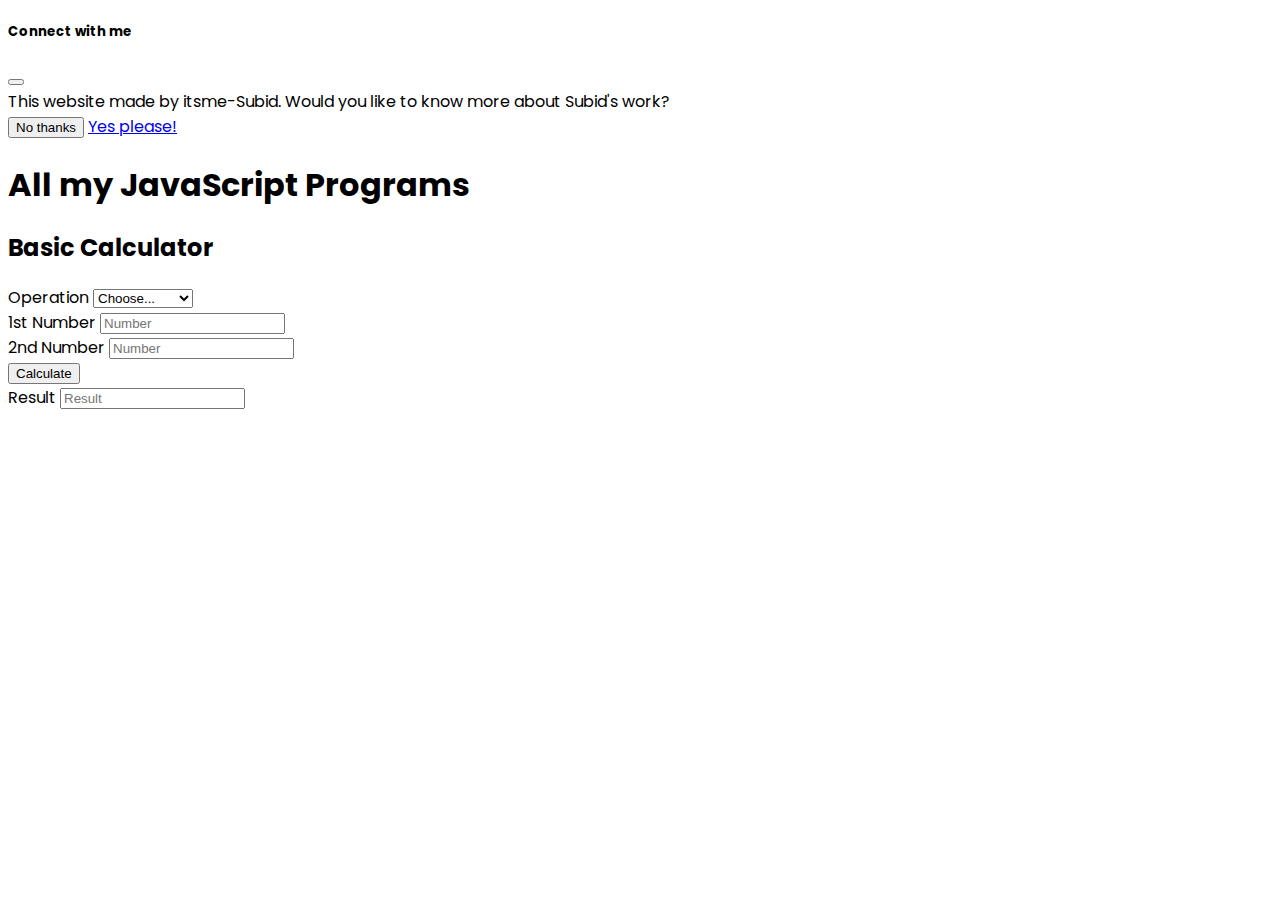
==== index.html @ c2d5eebd "Calculator" ====
<!DOCTYPE html>
<html lang="en">

<head>
    <meta charset="UTF-8">
    <meta http-equiv="X-UA-Compatible" content="IE=edge">
    <meta name="viewport" content="width=device-width, initial-scale=1.0">
    <!-- Bootstrap CDN Links -->
    <link href="https://cdn.jsdelivr.net/npm/bootstrap@5.2.0-beta1/dist/css/bootstrap.min.css" rel="stylesheet"
        integrity="sha384-0evHe/X+R7YkIZDRvuzKMRqM+OrBnVFBL6DOitfPri4tjfHxaWutUpFmBp4vmVor" crossorigin="anonymous">
    <script src="https://cdn.jsdelivr.net/npm/@popperjs/core@2.11.5/dist/umd/popper.min.js"
        integrity="sha384-Xe+8cL9oJa6tN/veChSP7q+mnSPaj5Bcu9mPX5F5xIGE0DVittaqT5lorf0EI7Vk"
        crossorigin="anonymous"></script>
    <script src="https://cdn.jsdelivr.net/npm/bootstrap@5.2.0-beta1/dist/js/bootstrap.min.js"
        integrity="sha384-kjU+l4N0Yf4ZOJErLsIcvOU2qSb74wXpOhqTvwVx3OElZRweTnQ6d31fXEoRD1Jy"
        crossorigin="anonymous"></script>
    <!-- Google fonts links -->
    <link rel="preconnect" href="https://fonts.googleapis.com">
    <link rel="preconnect" href="https://fonts.gstatic.com" crossorigin>
    <link href="https://fonts.googleapis.com/css2?family=Poppins&display=swap" rel="stylesheet">
    <!-- Website icon -->
    <link rel="shortcut icon" href="icon.ico" type="image/x-icon">
    <!-- Website title -->
    <title>JavaScript by Subid</title>
</head>

<body class="container-sm" style="font-family: 'Poppins', sans-serif;">
    <!--Write a program to add two integer numbers and display the result -->
    <!-- Button trigger modal -->
    <button type="button" class="btn btn-primary" style="display: none;" data-bs-toggle="modal"
        data-bs-target="#staticBackdrop" id="modalTrigger">
        Modal trigger
    </button>
    <!-- Modal -->
    <div class="modal fade" id="staticBackdrop" data-bs-backdrop="static" data-bs-keyboard="false" tabindex="-1"
        aria-labelledby="staticBackdropLabel" aria-hidden="true">
        <div class="modal-dialog">
            <div class="modal-content">
                <div class="modal-header">
                    <h5 class="modal-title" id="staticBackdropLabel">Connect with me</h5>
                    <button type="button" class="btn-close" data-bs-dismiss="modal" aria-label="Close"></button>
                </div>
                <div class="modal-body">
                    This website made by itsme-Subid. Would you like to know more about Subid's work?
                </div>
                <div class="modal-footer">
                    <button type="button" class="btn btn-secondary" data-bs-dismiss="modal">No thanks</button>
                    <a href="https://itsme-subid.github.io/Portfolio/" target="_blank" type="button"
                        class="btn btn-primary">Yes please!</a>
                </div>
            </div>
        </div>
    </div>
    <!-- Header -->
    <h1 class="pb-5 pt-4">All my JavaScript Programs</h1>
    <!-- Calculator -->
    <h2 class="fs-4 text-wrap">Basic Calculator</h2>
    <div class="sumOfTwo px-auto">
        <form id="form" class="row g-3" action="/" method="GET">
            <div class="col-md-2">
                <label for="inputOperation" class="form-label">Operation</label>
                <select id="inputOperation" class="form-select" required onclick="check5();">
                    <option value="">Choose...</option>
                    <option value="1">Addition</option>
                    <option value="2">Subtraction</option>
                    <option value="3">Multiplication</option>
                    <option value="4">Division</option>
                    <option value="5">Square Root</option>
                    <option value="6">Power</option>
                    <option value="7">Inverse</option>
                    <option value="8">Percentage</option>
                </select>
            </div>
            <div class="col-md-2">
                <label for="input1stNumber" class="form-label" id="n1">1st Number</label>
                <input type="number" placeholder="Number" class="form-control" id="input1stNumber" required>
            </div>
            <div class="col-md-2" id="n2Div">
                <label for="input2ndNumber4" class="form-label" id="n2">2nd Number</label>
                <input type="number" placeholder="Number" class="form-control" id="input2ndNumber" required>
            </div>
            <div class="col-12">
                <button type="submit" class="btn btn-primary">Calculate</button>
            </div>
            <div class="col-md-2">
                <label for="inputResult" class="form-label">Result</label>
                <input type="number" placeholder="Result" class="form-control" id="inputResult">
            </div>
        </form>
    </div>
    <!-- Modal trigger -->
    <script type="text/javascript">
        document.getElementById('modalTrigger').click();
    </script>
    <!-- My js file -->
    <script defer src="index.js"></script>
</body>

</html>
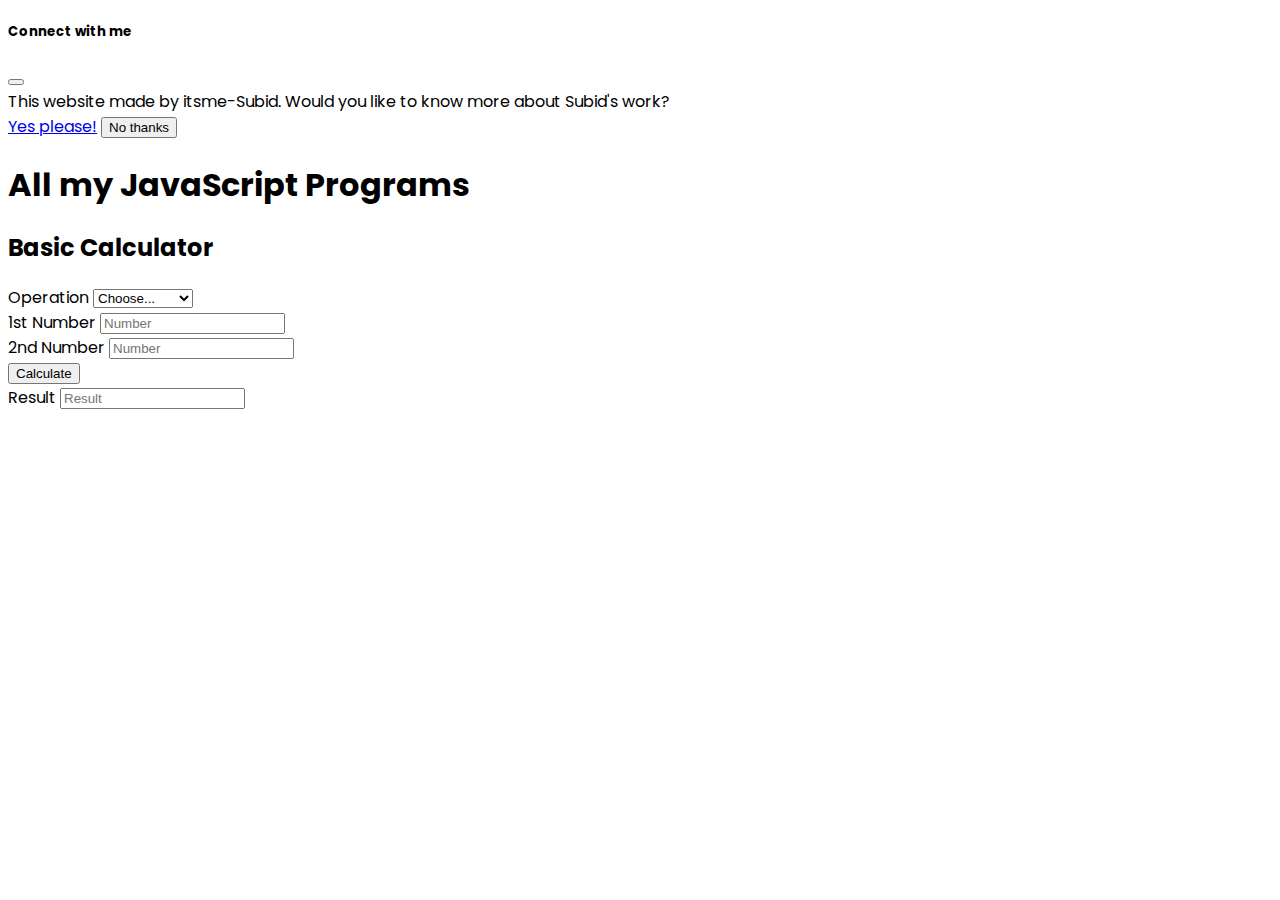
==== commit bfbb4738: "Update" ====
--- a/index.html
+++ b/index.html
@@ -44,9 +44,9 @@
                     This website made by itsme-Subid. Would you like to know more about Subid's work?
                 </div>
                 <div class="modal-footer">
-                    <button type="button" class="btn btn-secondary" data-bs-dismiss="modal">No thanks</button>
                     <a href="https://itsme-subid.github.io/Portfolio/" target="_blank" type="button"
-                        class="btn btn-primary">Yes please!</a>
+                        class="btn btn-secondary">Yes please!</a>
+                    <button type="button" class="btn btn-primary" data-bs-dismiss="modal">No thanks</button>
                 </div>
             </div>
         </div>
@@ -95,5 +95,4 @@
     <!-- My js file -->
     <script defer src="index.js"></script>
 </body>
-
 </html>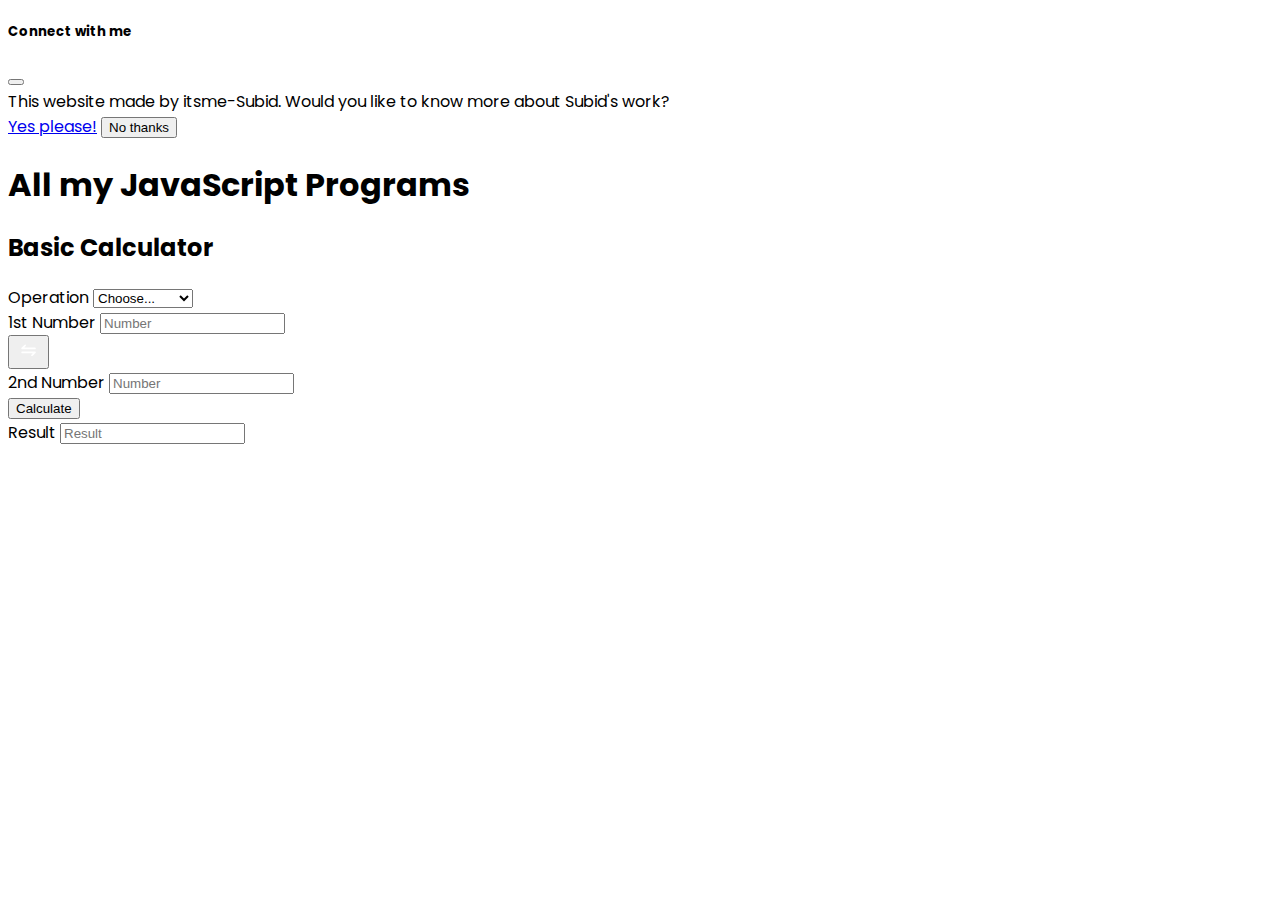
==== commit b836f57e: "Version: 1.0" ====
--- a/index.html
+++ b/index.html
@@ -21,7 +21,7 @@
     <!-- Website icon -->
     <link rel="shortcut icon" href="icon.ico" type="image/x-icon">
     <!-- Website title -->
-    <title>JavaScript by Subid</title>
+    <title>JavaScript Programs by Subid</title>
 </head>
 
 <body class="container-sm" style="font-family: 'Poppins', sans-serif;">
@@ -52,7 +52,7 @@
         </div>
     </div>
     <!-- Header -->
-    <h1 class="pb-5 pt-4">All my JavaScript Programs</h1>
+    <h1 class="pb-3 pt-4">All my JavaScript Programs</h1>
     <!-- Calculator -->
     <h2 class="fs-4 text-wrap">Basic Calculator</h2>
     <div class="sumOfTwo px-auto">
@@ -75,6 +75,26 @@
                 <label for="input1stNumber" class="form-label" id="n1">1st Number</label>
                 <input type="number" placeholder="Number" class="form-control" id="input1stNumber" required>
             </div>
+            <div class="col-md-2" id="swap">
+                <label for="input1stNumber" class="form-label pb-3" id="dummyLabel"></label>
+                <button type="button" class="btn btn-primary form-control" data-bs-toggle="tooltip"
+                    title="Swap the values" onclick="swap();" id="swapButton"><svg width="25" height="25" version="1.0"
+                        xmlns="http://www.w3.org/2000/svg" width="512.000000pt" height="512.000000pt"
+                        viewBox="0 0 512.000000 512.000000" preserveAspectRatio="xMidYMid meet">
+
+                        <g transform="translate(0.000000,512.000000) scale(0.100000,-0.100000)" fill="#FFFFFF"
+                            stroke="none">
+                            <path d="M1798 3758 c-15 -7 -179 -164 -363 -347 -344 -343 -355 -357 -355
+                   -431 0 -32 32 -100 56 -122 57 -50 -6 -48 1441 -48 1294 0 1350 1 1383 19 122
+                   65 132 233 19 308 l-43 28 -1118 5 -1118 5 156 155 c85 85 162 167 170 182 8
+                   15 14 50 14 79 0 98 -66 170 -163 176 -29 2 -64 -2 -79 -9z" />
+                            <path d="M1208 2340 c-70 -21 -128 -99 -128 -171 0 -40 29 -107 56 -131 56
+                   -50 14 -48 1201 -48 l1107 0 -161 -163 c-127 -128 -163 -170 -172 -202 -15
+                   -54 -14 -79 4 -122 21 -50 42 -72 90 -94 52 -24 107 -24 153 0 48 25 678 657
+                   692 694 35 95 -16 204 -109 236 -40 13 -2689 15 -2733 1z" />
+                        </g>
+                    </svg></button>
+            </div>
             <div class="col-md-2" id="n2Div">
                 <label for="input2ndNumber4" class="form-label" id="n2">2nd Number</label>
                 <input type="number" placeholder="Number" class="form-control" id="input2ndNumber" required>
@@ -88,11 +108,8 @@
             </div>
         </form>
     </div>
-    <!-- Modal trigger -->
-    <script type="text/javascript">
-        document.getElementById('modalTrigger').click();
-    </script>
     <!-- My js file -->
     <script defer src="index.js"></script>
 </body>
+
 </html>